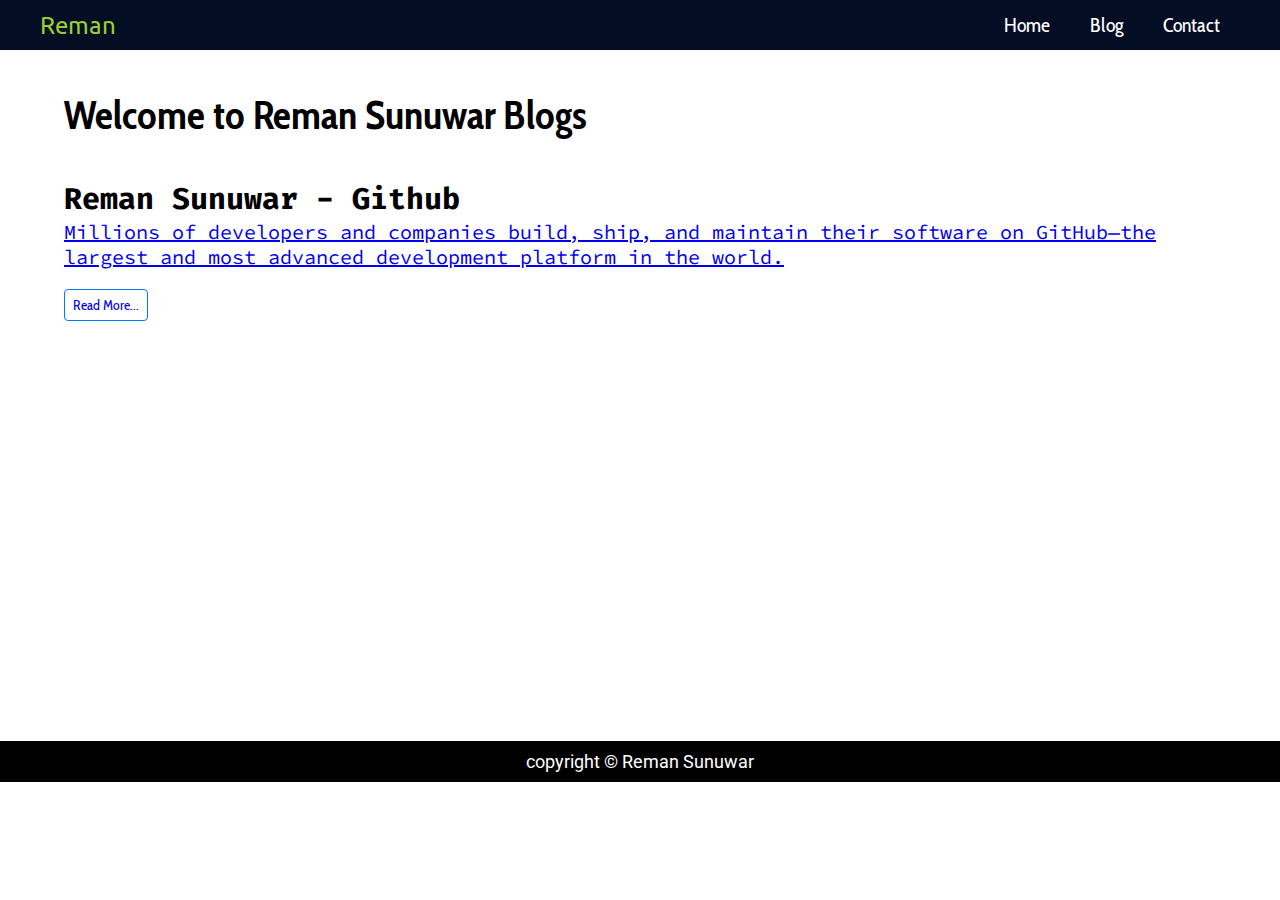
==== blog/index.html @ 7ef1e2c9 "remansunuwarofficial" ====
<!DOCTYPE html>
<html lang="en">

<head>
  <meta charset="UTF-8">
  <meta http-equiv="X-UA-Compatible" content="IE=edge">
  <meta name="viewport" content="width=device-width, initial-scale=1.0">
  <title>Reman Sunuwar - Home</title>
  <link rel="stylesheet" href="/css/all.style.css">
  <link rel="stylesheet" href="/css/all.responsive.css">
  <link rel="stylesheet" href="/css/utility.css">
  <link rel="stylesheet" href="/css/blog.all.css">

</head>

<body>

  <nav class="navBar">
    <div class="logo">
      <a href="/">Reman</a>
    </div>
    <div class="hamburger" id="hamburgerMenu">
      <div class="line"></div>
      <div class="line"></div>
      <div class="line"></div>
    </div>
    <div class="navLinks opacityXero">
      <ul class="navList">
        <li><a href="/">Home</a></li>
        <li><a href="/blog/index.html">Blog</a></li>
        <li><a href="/contact/index.html">Contact</a></li>
      </ul>
    </div>
  </nav>

  <div class="blogContainer">
    <div class="itemsCenter">
      <div class="container">
        <h1 class="my-4">Welcome to Reman Sunuwar Blogs</h1>



        <div class="blogItems">
          <div class="blogItem">
            <h2 class="blogTitle mt-2">Reman Sunuwar - Github</h2>
            <a href="/blog/blogpost/blog.html" class="blogDescription my-2">
              Millions of developers and companies build, ship, and maintain their software on GitHub—the largest and
              most advanced development platform in the world.
            </a><br>
            <button class="btnsm out-line-primary fontrem my-2 cursorPointer"><a href="/blog/blogpost/blog.html"
                class="textDNone">Read More...</a></button>
          </div>
        </div>





      </div>


    </div>
  </div>
  </div>

  <div style="min-height: 400px;"></div>

  <footer class="footer textCenter bgDark colorWhite">
    <p>copyright &copy;
      <span id="dateFooter">

      </span>
      <script>
        setInterval(() => {
          let date = new Date().getFullYear();
          document.getElementById("dateFooter").innerHTML = date;
        }, 1000);
      </script>
      Reman Sunuwar
    </p>
  </footer>

</body>
<script src="/js/blog.js"></script>

</html>
---- css/all.style.css ----
/* google font apis */
@import url('https://fonts.googleapis.com/css2?family=Cabin+Condensed&display=swap');
@import url('https://fonts.googleapis.com/css2?family=Ubuntu:wght@300&display=swap');
@import url('https://fonts.googleapis.com/css2?family=Roboto:wght@300&display=swap');

/* css reset */
*{
    padding: 0;
    margin: 0;
    box-sizing: border-box;
}

.navBar{
    display: flex;
    align-items: center;
    justify-content: space-between;
    height: 50px;
    padding: 2px 40px;
    background-color: rgb(3, 13, 35);
}

.navBar .logo a{
    font-size: 24px;
    text-decoration: none;
    font-family: 'Ubuntu', sans-serif;
    color: yellowgreen;
}

.navBar .navList{
    display: flex;
    list-style: none;
}

.navBar .navList li a{
    font-size: 20px;
    margin: 0 20px;
    text-decoration: none;
    font-family: 'Cabin Condensed', sans-serif;
    color: white;
}

.hamburger{
    display: none;
    position: absolute;
    left: 93vw;
    top: 5px;
    cursor: pointer;
}

.hamburger .line{
    width: 22px;
    height: 3px;
    margin: 5px;
    background-color: white;
}

/* Slideshow container */
.slideshow-container {
    max-width: 100%;
    position: relative;
    margin: auto;
  }
  
  /* Hide the images by default */
  .mySlides {
    display: none;
  }
  
  /* Next & previous buttons */
  .prev, .next {
    cursor: pointer;
    position: absolute;
    top: 50%;
    width: auto;
    margin-top: -22px;
    padding: 16px;
    color: white;
    font-weight: bold;
    font-size: 18px;
    transition: 0.6s ease;
    border-radius: 0 3px 3px 0;
    user-select: none;
  }
  
  /* Position the "next button" to the right */
  .next {
    right: 0;
    border-radius: 3px 0 0 3px;
  }
  
  /* Caption text */
  .text {
    color: #f2f2f2;
    font-size: 15px;
    padding: 8px 12px;
    position: absolute;
    bottom: 8px;
    width: 100%;
    text-align: center;
    font-family: 'Cabin Condensed', sans-serif;
  }
  
  /* Number text (1/3 etc) */
  .numbertext {
    color: #f2f2f2;
    font-size: 12px;
    padding: 8px 12px;
    position: absolute;
    top: 0;
  }
  
  /* The dots/bullets/indicators */
  .dot {
    cursor: pointer;
    height: 15px;
    width: 15px;
    margin: 0 2px;
    background-color: #bbb;
    border-radius: 50%;
    display: inline-block;
    transition: background-color 0.6s ease;
  }
  
  .active, .dot:hover {
    background-color: #717171;
  }
  
  /* Fading animation */
  .fade {
    -webkit-animation-name: fade;
    -webkit-animation-duration: 1.5s;
    animation-name: fade;
    animation-duration: 1.5s;
  }
  
  @-webkit-keyframes fade {
    from {opacity: .4}
    to {opacity: 1}
  }
  
  @keyframes fade {
    from {opacity: .4}
    to {opacity: 1}
  }

  

.services-section{
  background: #f1f1f1;
  background-size: cover;
  padding: 60px 0;
  }
  
  
  .inner-width{
  width: 100%;
  max-width:1200px ;
  margin: auto;
  padding:0 20px ;
  overflow: hidden;
  }
   
  
  .section-title{
  text-align: center;
  color: #ddd;
  text-transform: uppercase;
  font-size: 30px;
  }
  
  
  .services-container{
  display: flex;
  flex-wrap: wrap;
  justify-content: center;
  }
  
  
  .service-box{
  max-width: 33.33%;
  padding:10px;
  text-align: center;
  color: #ddd;
  }
  
  
   .service-title{
      font-size: 30px;
      margin-bottom: 10px;
      font-family: 'roboto', sans-serif;
      color: black;
   }
  
  .service-desc{
      font-size: 20px; 
      font-family: 'Cabin Condensed', sans-serif;
      color: black;
  }

  
  
.footer{
  font-size: 18px;
  font-family: 'roboto', sans-serif;
  padding: 10px 20px;
}
---- css/all.responsive.css ----
@media only screen and (max-width: 560px){
    .navBar{
        flex-direction: column;
        align-items: flex-start;
        padding: 0 20px;
        height: 40px;
        transition: all 1s ease-out;
    }

    .navBar .logo a{
        font-size: 30px;
    }

    .navBar .navList{
        flex-direction: column;
    }

    .navBar .navList li{
        margin: 10px 0;
    }

    .navBar .navList li a{
        margin: 0;
    }

    .hamburger{
        display: block;
    }

    .navBarActive{
        height: 165px;
    }

    .opacityXero{
        opacity: 0;
    }
    
    .opacityVisible{
        opacity: 2;
        transition: all 3s ease-in-out;
    }
}



@media only screen and (max-width: 490px){
    .hamburger{
        left: 90vw;
    }

    .container{
        width: 100%;
    }

   
}


@media only screen and (max-width: 330px){
    .hamburger{
        left: 86vw;
    }
}


@media only screen and (max-width: 225px){
    .hamburger{
        left: 80vw;
    }
}


@media only screen and (max-width: 172px){
    .hamburger{
        left: 74vw;
    }
}


@media only screen and (max-width: 618px){
    .service-section-content{
        flex-direction: column;
    }
}

@media screen and (max-width:960px){
    .service-box{
        max-width: 45%
    }
}

@media screen and (max-width:768px){
    .service-box{
        max-width: 50%
    }
}

@media screen and (max-width:480px){
    .service-box{
        max-width: 100%
    }
}
---- css/utility.css ----
.displayFlex{
    display: flex;
}

.alignItemsCenter{
    align-items: center;
}

.justifyContentCenter{
    justify-content: center;
}

.container{
    width: 90vw;
}

.textCenter{
    text-align: center;
}

.my-4{
    margin: 40px 0;
}

.itemsCenter{
    display: flex;
    justify-content: center;
    align-items: center;
}

.bgDark{
    background-color: black;
}

.colorWhite{
    color: white;
}

.btn{
    padding: 6px 14px;
    font-size: 20px;

}

.btn-danger{
    background-color: rgb(255, 35, 35);
    border: 1px solid rgb(255, 35, 35);
}

.btn-danger:hover{
    color: white;
    background-color: black;
    border: 1px solid black;
    transition: 1s ease-out;
}
.cursorPointer{
    cursor: pointer;
}

.max-width-1 {
    max-width: 80vw;
  }
  
  .max-width-2 {
    max-width: 60vw;
  }
  
  .m-auto {
    margin: auto;
  }
  

  
  
.form-input {
  width: 100%;
  padding: 5px 3px;
  margin: 20px 0;
  font-size: 18px;
  }
  
.form-textarea{
    width: 100%;
    height: 20vh;
  }

  
.brbutton{
    border-radius: 4px;
}

.form-label{
    font-family: roboto;
    font-size: 20px;
}
.btnsm{
    padding: 6px 8px;
    font-size: 14px;
    background: none;
    border-radius: 4px;
    
}


.out-line-primary{
    border: 1px solid #007BFF;
}

.out-line-primary:hover{
    background-color: #007BFF;
}
.textDNone{
    text-decoration: none;
}

.fontrem{
    font-family: 'Cabin Condensed', sans-serif;
}

.my-2{
    margin: 20px 0;
}

.mt-2{
    margin-top: 20px;
}
---- css/blog.all.css ----
@import url('https://fonts.googleapis.com/css2?family=Cabin+Condensed&display=swap');
@import url('https://fonts.googleapis.com/css2?family=Source+Code+Pro&display=swap');
@import url('https://fonts.googleapis.com/css2?family=Fira+Code&display=swap');

.blogContainer h1{
    font-family: 'Cabin Condensed', sans-serif;
    font-size: 40px;
}

.blogContainer .blogTitle{
    font-size: 30px;
    font-family: 'Fira Code', monospace;
}

.blogContainer .blogDescription{
    font-size: 20px;
    font-family: 'Source Code Pro', monospace;
}
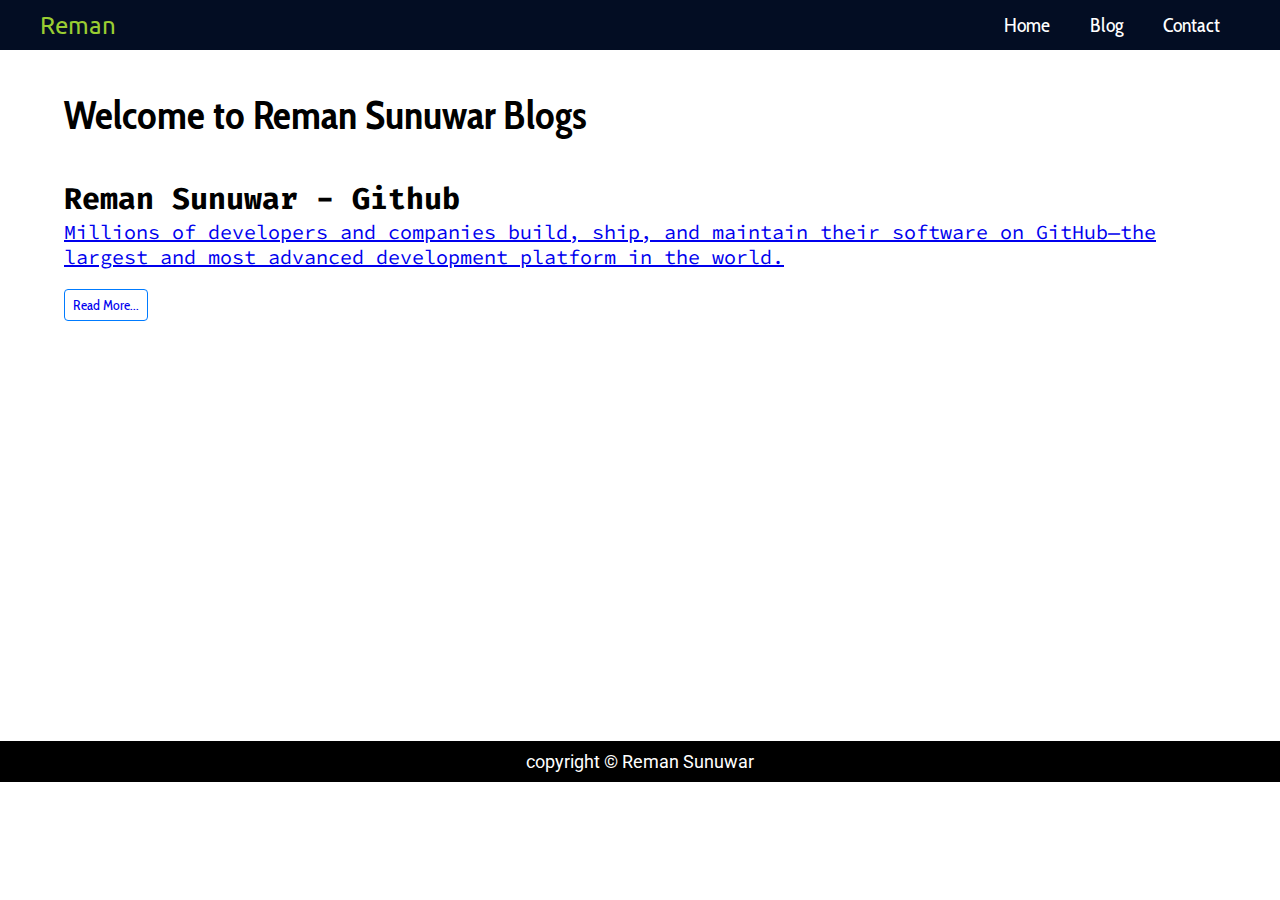
==== commit 65e152a6: "Add files via upload" ====
--- a/blog/index.html
+++ b/blog/index.html
@@ -6,10 +6,10 @@
   <meta http-equiv="X-UA-Compatible" content="IE=edge">
   <meta name="viewport" content="width=device-width, initial-scale=1.0">
   <title>Reman Sunuwar - Home</title>
-  <link rel="stylesheet" href="/css/all.style.css">
-  <link rel="stylesheet" href="/css/all.responsive.css">
-  <link rel="stylesheet" href="/css/utility.css">
-  <link rel="stylesheet" href="/css/blog.all.css">
+  <link rel="stylesheet" href="../css/all.style.css">
+  <link rel="stylesheet" href="../css/all.responsive.css">
+  <link rel="stylesheet" href="../css/utility.css">
+  <link rel="stylesheet" href="../css/blog.all.css">
 
 </head>
 
@@ -26,9 +26,9 @@
     </div>
     <div class="navLinks opacityXero">
       <ul class="navList">
-        <li><a href="/">Home</a></li>
-        <li><a href="/blog/index.html">Blog</a></li>
-        <li><a href="/contact/index.html">Contact</a></li>
+        <li><a href="../index.html">Home</a></li>
+        <li><a href="../blog/index.html">Blog</a></li>
+        <li><a href="../contact/index.html">Contact</a></li>
       </ul>
     </div>
   </nav>
@@ -43,11 +43,11 @@
         <div class="blogItems">
           <div class="blogItem">
             <h2 class="blogTitle mt-2">Reman Sunuwar - Github</h2>
-            <a href="/blog/blogpost/blog.html" class="blogDescription my-2">
+            <a href="../blog/blogpost/blog.html" class="blogDescription my-2">
               Millions of developers and companies build, ship, and maintain their software on GitHub—the largest and
               most advanced development platform in the world.
             </a><br>
-            <button class="btnsm out-line-primary fontrem my-2 cursorPointer"><a href="/blog/blogpost/blog.html"
+            <button class="btnsm out-line-primary fontrem my-2 cursorPointer"><a href="../blog/blogpost/blog.html"
                 class="textDNone">Read More...</a></button>
           </div>
         </div>
@@ -81,6 +81,6 @@
   </footer>
 
 </body>
-<script src="/js/blog.js"></script>
+<script src="../js/blog.js"></script>
 
 </html>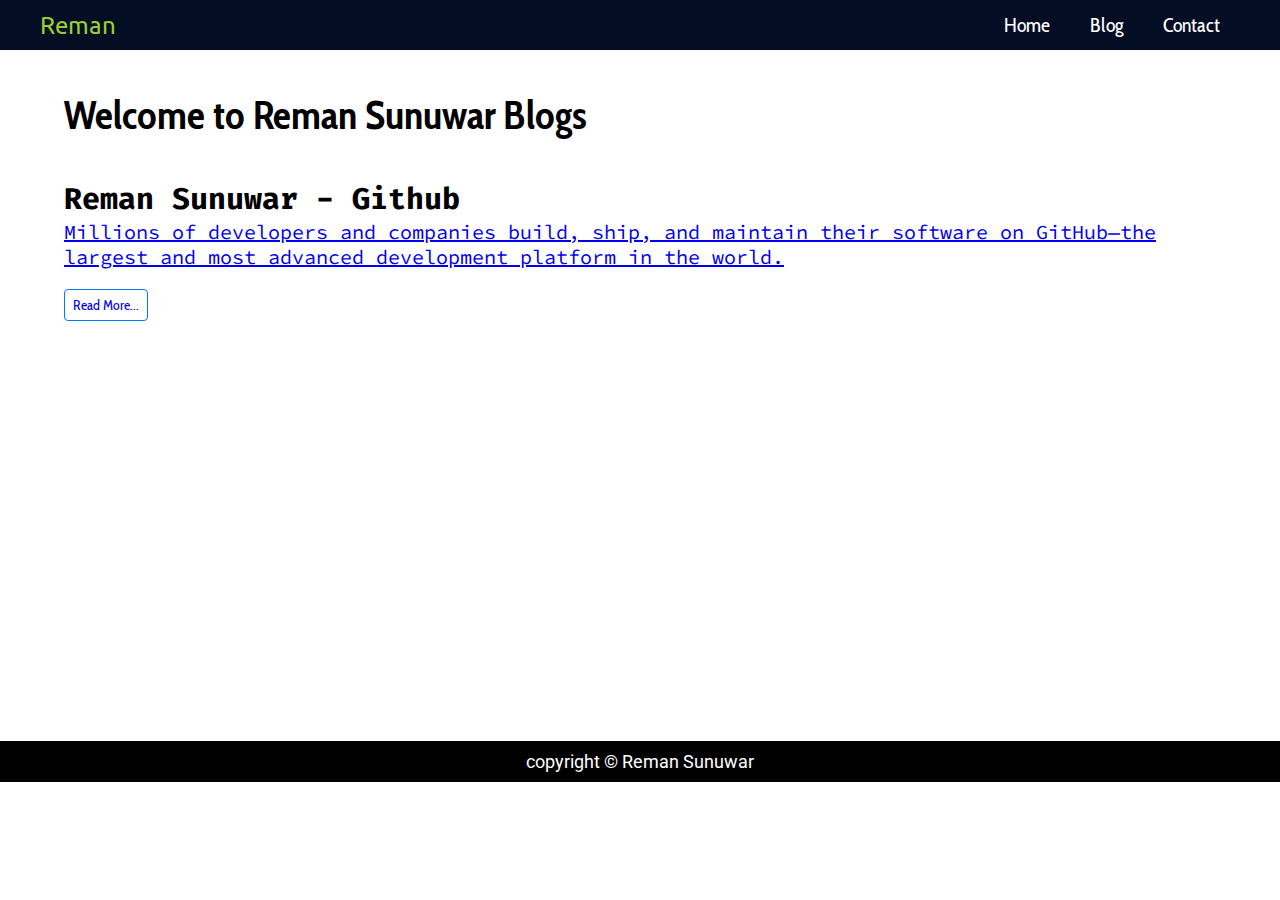
==== commit 0603e630: "Update index.html" ====
--- a/blog/index.html
+++ b/blog/index.html
@@ -17,7 +17,7 @@
 
   <nav class="navBar">
     <div class="logo">
-      <a href="/">Reman</a>
+      <a href="../index.html">Reman</a>
     </div>
     <div class="hamburger" id="hamburgerMenu">
       <div class="line"></div>
@@ -83,4 +83,4 @@
 </body>
 <script src="../js/blog.js"></script>
 
-</html>+</html>
